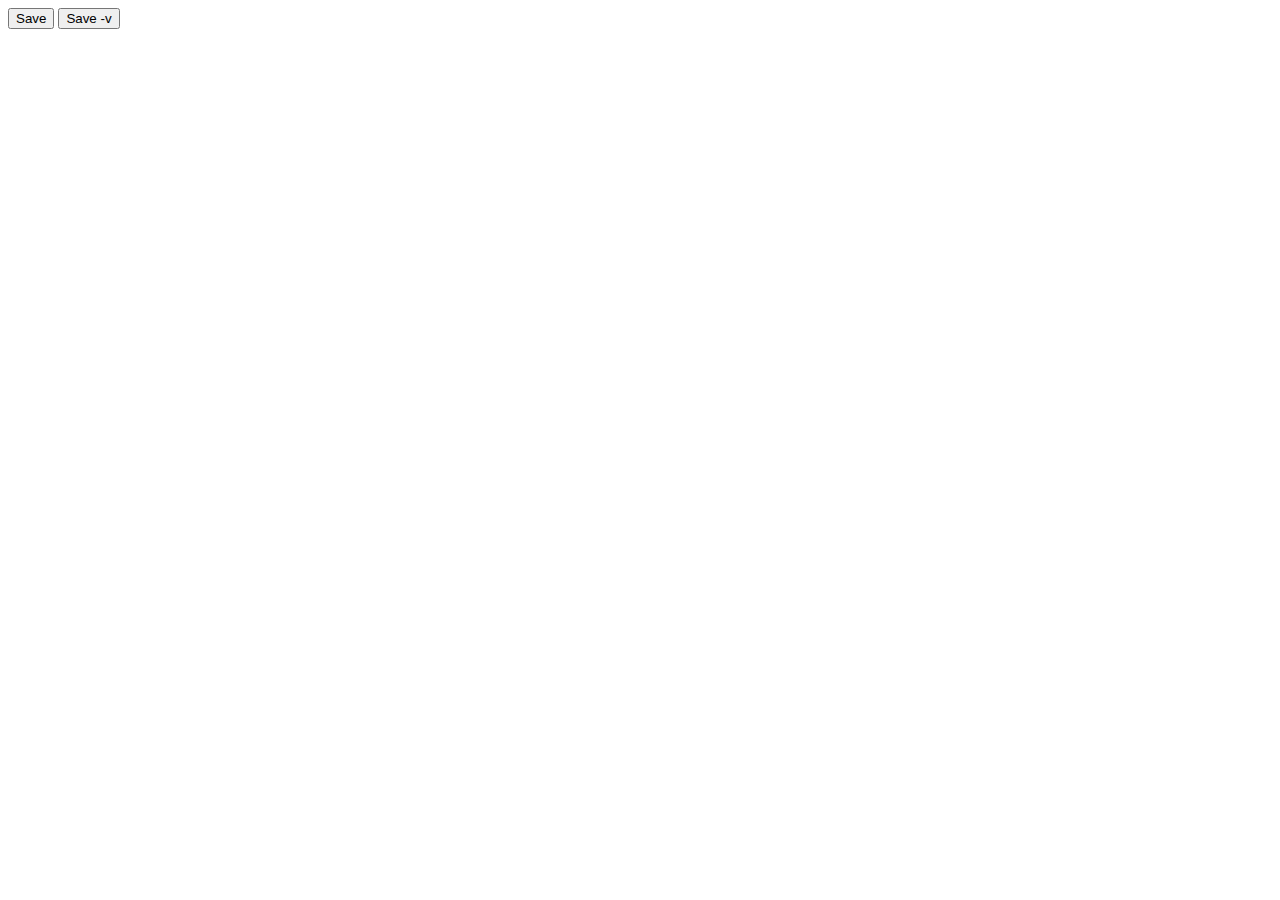
==== Artamis_Bird/index.html @ aebeb5c3 "Initial commit" ====
<!DOCTYPE>
<html>
<head>
	<title>Game Tester</title>

	<script src="//ajax.googleapis.com/ajax/libs/jquery/3.1.1/jquery.min.js"></script>
	<script src="//cdnjs.cloudflare.com/ajax/libs/p5.js/0.5.7/p5.js"></script>
	<!-- // <script src="//cdn.rawgit.com/lmccart/p5.js/master/lib/addons/p5.dom.js"></script> -->

	<script type="text/javascript">
		//-=-=-=-=-=-=- Functions -=-=-=-=-=-=-//
		// callbacks
		$(document).ready(function () {
			$.getJSON("./manifest.json", function(json_data) {
				// Loads all scripts in manifest
				var i = 0;
				function loadScript(url, cb){
					if(!url)return;
					console.log("loading: "+url);
					$.getScript(url)
					.done(cb)
					.fail(function () {
						console.log('failed to load script');
					});
				}
				function cb () {
					loadScript(json_data.scripts[i++], cb);
				}
				cb();
			});
		});
	</script>

</head>
<body>
<button type="button" onclick="enviroment.save_data(0);">Save</button>
<button type="button" onclick="enviroment.save_data(1);">Save -v</button>
<div id='game-container'></div>

</body>
</html>
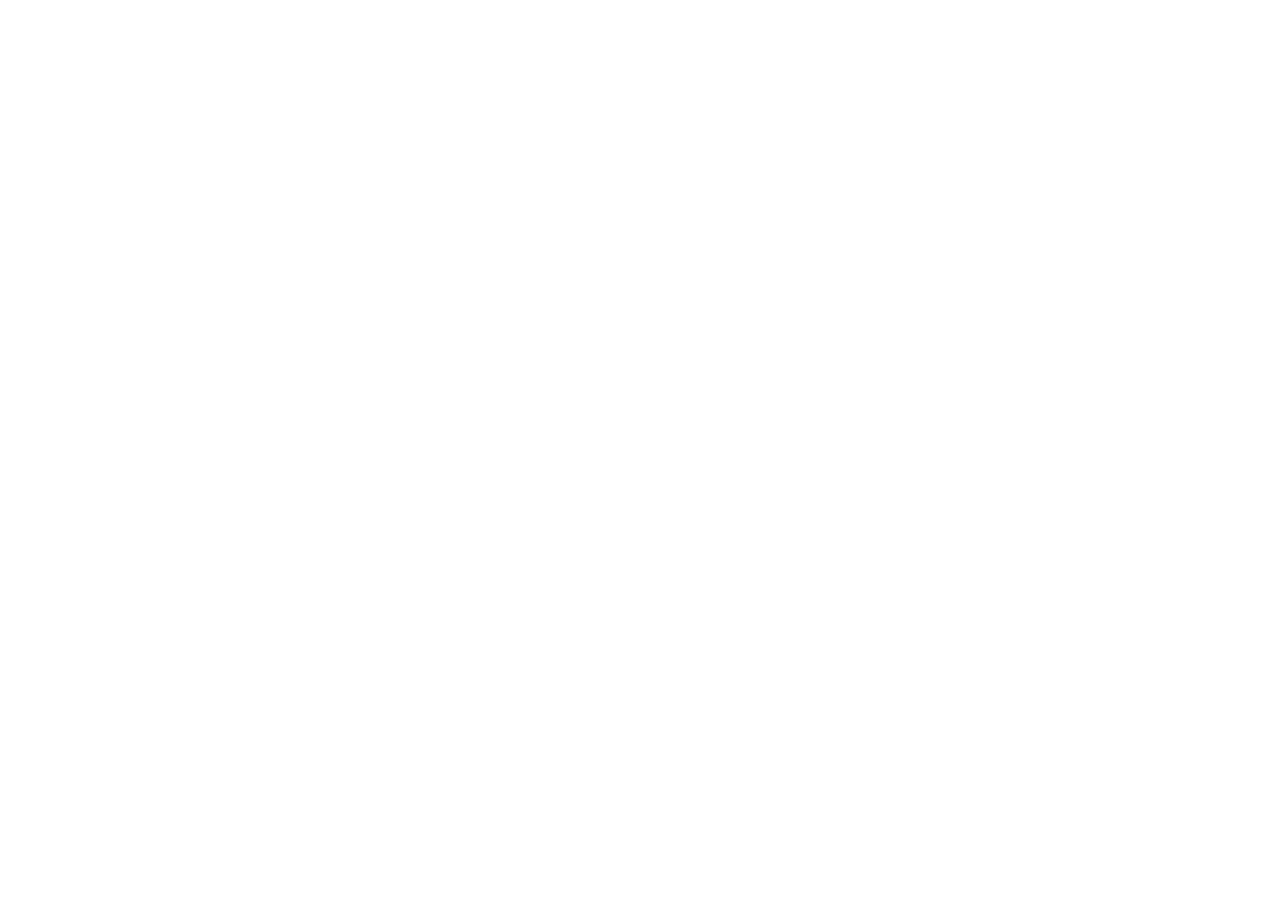
==== commit 304d4bf0: "Initial fix of deletion" ====
--- a/Artamis_Bird/index.html
+++ b/Artamis_Bird/index.html
@@ -2,6 +2,7 @@
 <html>
 <head>
 	<title>Game Tester</title>
+	<link rel="stylesheet" href="style.css">
 
 	<script src="//ajax.googleapis.com/ajax/libs/jquery/3.1.1/jquery.min.js"></script>
 	<script src="//cdnjs.cloudflare.com/ajax/libs/p5.js/0.5.7/p5.js"></script>
@@ -33,8 +34,7 @@
 
 </head>
 <body>
-<button type="button" onclick="enviroment.save_data(0);">Save</button>
-<button type="button" onclick="enviroment.save_data(1);">Save -v</button>
+
 <div id='game-container'></div>
 
 </body>
--- a/Artamis_Bird/style.css
+++ b/Artamis_Bird/style.css
@@ -0,0 +1,68 @@
+body {
+
+}
+form {
+	padding: 0;
+	margin: 0;
+}
+
+#game-container {
+	float: left;
+}
+
+#toolbox {
+	float: left;
+}
+
+#window_cont {
+	float: right;
+	width: 400px;
+	border: 2px solid #ddd;
+	padding: 5px;
+}
+	
+#message_cont {
+	height: 500px;
+	border: 1px solid #aaa;
+	overflow-y: scroll;
+	padding: 5px;
+}
+#input {
+	margin-top: 5;
+}
+#input > input {
+	font-family: 'Times';
+	font-style: normal;
+	font-size: 16;
+	width: 90%;
+	height: 30px;
+}
+#input > button {
+	font-family: 'Times';
+	font-style: normal;
+	font-size: 16;
+	float: right;
+	width: 10%;
+	height: 30px;
+}
+button:hover {
+	background: #eee;
+}
+.alert {
+	font-style: italic;
+	color: rgb(150,150,200);
+}
+.msg {
+}
+.msg::before {
+	content: attr(user) ' : ';
+}
+
+#messages {
+
+}
+#messages > p {
+	padding: 5;
+	margin: 0;
+	border-bottom: 1px solid #bbb;
+}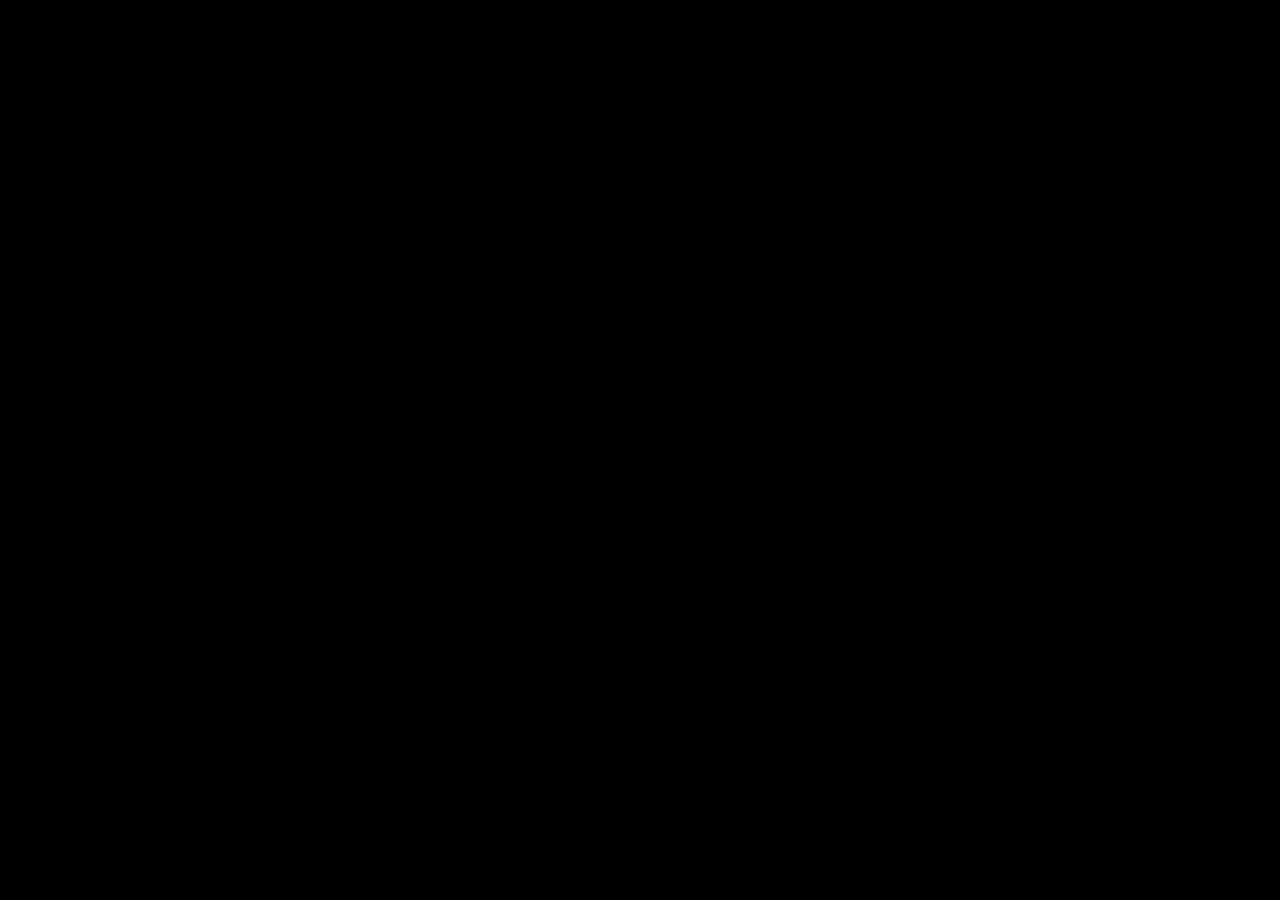
==== commit 58d4f2ee: "Update index.html" ====
--- a/Artamis_Bird/index.html
+++ b/Artamis_Bird/index.html
@@ -5,7 +5,7 @@
 	<link rel="stylesheet" href="style.css">
 
 	<script src="//ajax.googleapis.com/ajax/libs/jquery/3.1.1/jquery.min.js"></script>
-	<script src="//cdnjs.cloudflare.com/ajax/libs/p5.js/0.5.7/p5.js"></script>
+	<script src="//cdnjs.cloudflare.com/ajax/libs/p5.js/0.7.2/p5.js"></script>
 	<!-- // <script src="//cdn.rawgit.com/lmccart/p5.js/master/lib/addons/p5.dom.js"></script> -->
 
 	<script type="text/javascript">
--- a/Artamis_Bird/style.css
+++ b/Artamis_Bird/style.css
@@ -1,5 +1,5 @@
 body {
-
+	background: black;
 }
 form {
 	padding: 0;
